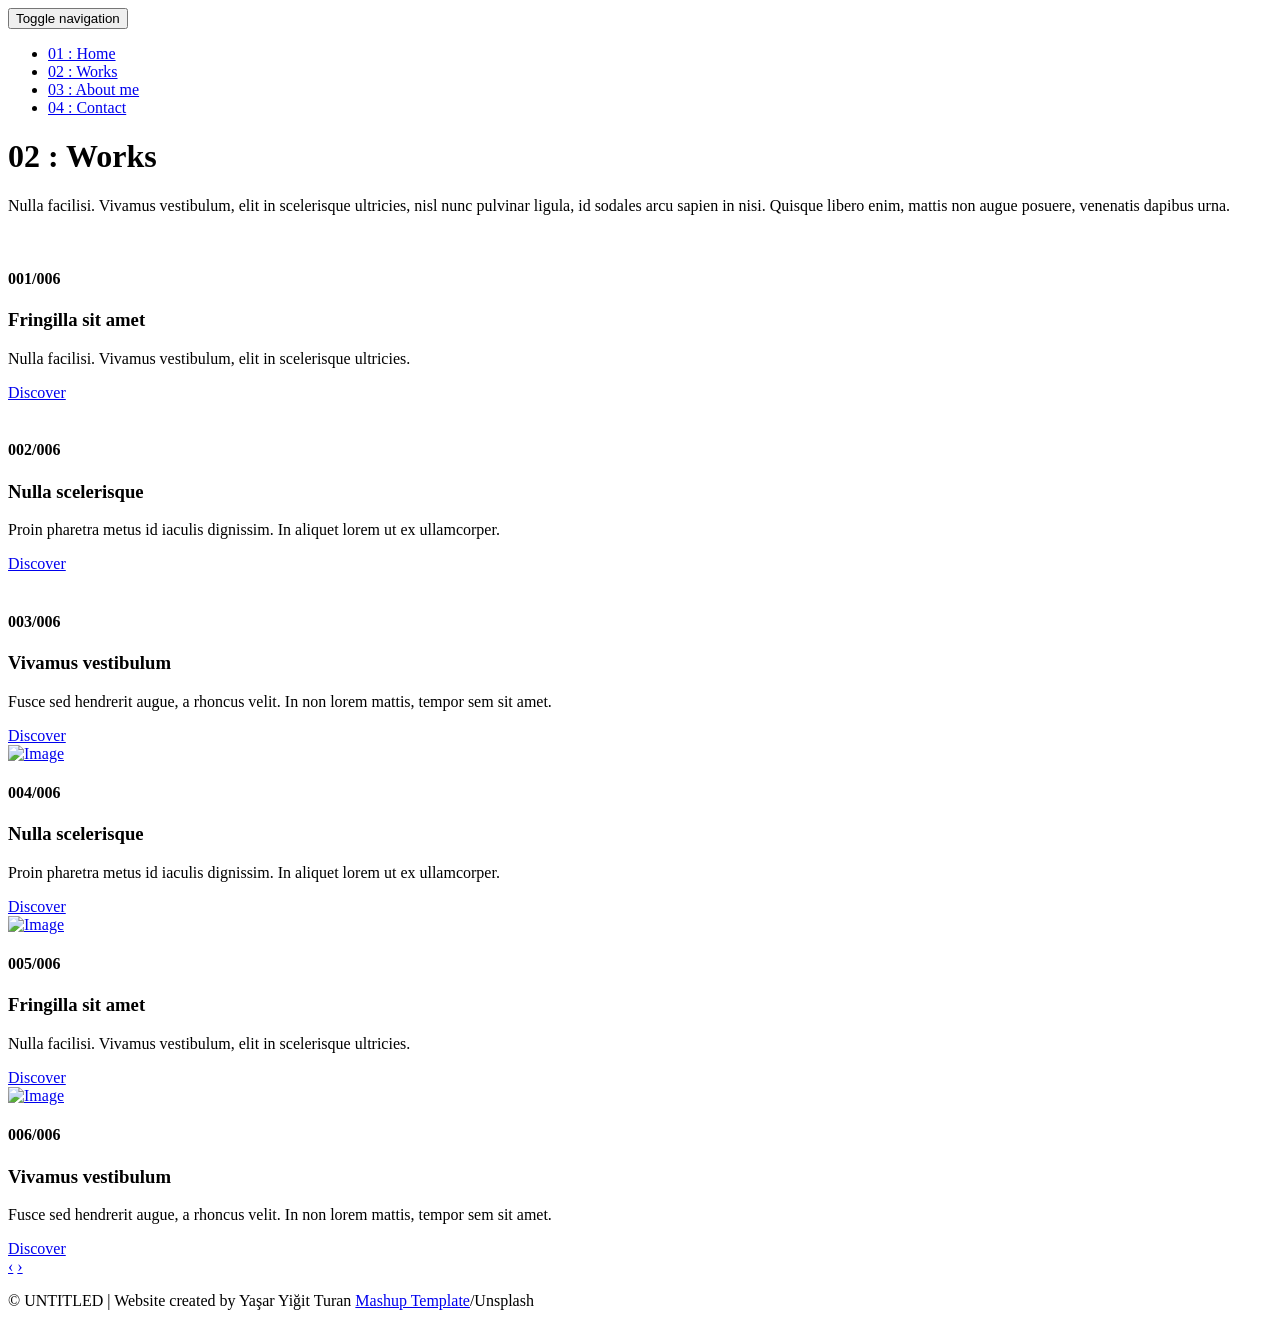
==== templates/works.html @ b05914ae "my portfolio website" ====
<!DOCTYPE html>
<html lang="en">

<head>
  <meta charset="UTF-8">
  <meta content="IE=edge" http-equiv="X-UA-Compatible">
  <meta content="width=device-width,initial-scale=1" name="viewport">
  <meta content="description" name="description">
  <meta name="google" content="notranslate" />
  <meta content="Mashup templates have been developped by Orson.io team" name="author">

  <!-- Disable tap highlight on IE -->
  <meta name="msapplication-tap-highlight" content="no">
  
  <link rel="apple-touch-icon" sizes="180x180" href="./static/assets/apple-icon-180x180.png">
  <link href="./static/assets/favicon.ico" rel="icon">

  <title>Title page</title>  

<link href="./static/main.3f6952e4.css" rel="stylesheet"></head>

<body class="">
<div id="site-border-left"></div>
<div id="site-border-right"></div>
<div id="site-border-top"></div>
<div id="site-border-bottom"></div>
 <!-- Add your content of header -->
<header>
  <nav class="navbar  navbar-fixed-top navbar-default">
    <div class="container">
        <button type="button" class="navbar-toggle collapsed" data-toggle="collapse" data-target="#navbar-collapse" aria-expanded="false">
          <span class="sr-only">Toggle navigation</span>
          <span class="icon-bar"></span>
          <span class="icon-bar"></span>
          <span class="icon-bar"></span>
        </button>

      <div class="collapse navbar-collapse" id="navbar-collapse">
        <ul class="nav navbar-nav ">
          <li><a href="./index.html" title="">01 : Home</a></li>
          <li><a href="./works.html" title="">02 : Works</a></li>
          <li><a href="./about.html" title="">03 : About me</a></li>
          <li><a href="./contact.html" title="">04 : Contact</a></li>
        </ul>


      </div> 
    </div>
  </nav>
</header>

<div class="section-container">
  <div class="container">
    <div class="row">
      
      <div class="col-sm-8 col-sm-offset-2 section-container-spacer">
        <div class="text-center">
          <h1 class="h2">02 : Works</h1>
          <p>Nulla facilisi. Vivamus vestibulum, elit in scelerisque ultricies, nisl nunc pulvinar ligula, id sodales arcu sapien in nisi. Quisque libero enim, mattis non augue posuere, venenatis dapibus urna.</p>
        </div>
      </div>

      <div class="col-md-12">
     
      <div id="myCarousel" class="carousel slide projects-carousel">
        <!-- Carousel items -->
        <div class="carousel-inner">
            <div class="item active">
                <div class="row">
                    <div class="col-sm-4">

                      <a href="./work.html" title="" class="black-image-project-hover">
                        <img src="./static/assets/images/work01-hover.jpg" alt="" class="img-responsive">
                      </a>
                      <div class="card-container card-container-lg">
                        <h4>001/006</h4>
                        <h3>Fringilla sit amet</h3>
                        <p>Nulla facilisi. Vivamus vestibulum, elit in scelerisque ultricies.</p>
                        <a href="./work.html" title="" class="btn btn-default">Discover</a>
                      </div>
                    </div>
                    <div class="col-sm-4">
                      <a href="./work.html" title="" class="black-image-project-hover">
                        <img src="./static/assets/images/work02-hover.jpg" alt="" class="img-responsive">
                      </a>
                      <div class="card-container card-container-lg">
                        <h4>002/006</h4>
                        <h3>Nulla scelerisque</h3>
                        <p>Proin pharetra metus id iaculis dignissim. In aliquet lorem ut ex ullamcorper.</p>
                        <a href="./work.html" title="" class="btn btn-default">Discover</a>
                      </div>
                    </div>
                    <div class="col-sm-4">
                      <a href="./work.html" title="" class="black-image-project-hover">
                        <img src="./static/assets/images/work03-hover.jpg" alt="" class="img-responsive">
                      </a>
                      <div class="card-container card-container-lg">
                        <h4>003/006</h4>
                        <h3>Vivamus vestibulum</h3>
                        <p>Fusce sed hendrerit augue, a rhoncus velit. In non lorem mattis, tempor sem sit amet.</p>
                        <a href="./work.html" title="" class="btn btn-default">Discover</a>
                      </div>
                    </div>
                    
                </div>
                <!--/row-->
            </div>
            <!--/item-->
            <div class="item">
                <div class="row">
                  <div class="col-sm-4">
                    <a href="./work.html" class="black-image-project-hover">
                      <img src="./static/assets/images/work02-hover.jpg" alt="Image" class="img-responsive">
                    </a>
                    <div class="card-container">
                      <h4>004/006</h4>
                      <h3>Nulla scelerisque</h3>
                      <p>Proin pharetra metus id iaculis dignissim. In aliquet lorem ut ex ullamcorper.</p>
                      <a href="./work.html" class="btn btn-default">Discover</a>
                    </div>
                  </div>
                   <div class="col-sm-4">
                      <a href="./work.html" class="black-image-project-hover">
                        <img src="./static/assets/images/work01-hover.jpg" alt="Image" class="img-responsive">
                      </a>
                      <div class="card-container">
                        <h4>005/006</h4>
                        <h3>Fringilla sit amet</h3>
                        <p>Nulla facilisi. Vivamus vestibulum, elit in scelerisque ultricies.</p>
                        <a href="./work.html" class="btn btn-default">Discover</a>
                      </div>
                    </div>
                    
                    <div class="col-sm-4">
                      <a href="./work.html" class="black-image-project-hover">
                        <img src="./static/assets/images/work03-hover.jpg" alt="Image" class="img-responsive">
                      </a>
                      <div class="card-container">
                        <h4>006/006</h4>
                        <h3>Vivamus vestibulum</h3>
                        <p>Fusce sed hendrerit augue, a rhoncus velit. In non lorem mattis, tempor sem sit amet.</p>
                        <a href="./work.html" class="btn btn-default">Discover</a>
                      </div>
                    </div>
                    
                </div>
                <!--/row-->
            </div>
            
            <!--/item-->
        </div>
        <!--/carousel-inner--> 
        <a class="left carousel-control" href="#myCarousel" data-slide="prev">‹</a>

        <a class="right carousel-control" href="#myCarousel" data-slide="next">›</a>
     </div>



    <!--/myCarousel-->
    </div>



    </div>
  </div>
</div>


<footer class="footer-container text-center">
  <div class="container">
    <div class="row">
      <div class="col-xs-12">
        <p>© UNTITLED | Website created by Yaşar Yiğit Turan <a href="http://www.mashup-template.com/" title="Create website with free html template">Mashup Template</a>/Unsplash</a></p>
      </div>
    </div>
  </div>
</footer>

<script>
  document.addEventListener("DOMContentLoaded", function (event) {
     navActivePage();
  });
</script>

<!-- Google Analytics: change UA-XXXXX-X to be your site's ID 

<script>
  (function (i, s, o, g, r, a, m) {
    i['GoogleAnalyticsObject'] = r; i[r] = i[r] || function () {
      (i[r].q = i[r].q || []).push(arguments)
    }, i[r].l = 1 * new Date(); a = s.createElement(o),
      m = s.getElementsByTagName(o)[0s]; a.async = 1; a.src = g; m.parentNode.insertBefore(a, m)
  })(window, document, 'script', '//www.google-analytics.com/analytics.js', 'ga');
  ga('create', 'UA-XXXXX-X', 'auto');
  ga('send', 'pageview');
</script>

--> <script type="text/javascript" src="./static/main.70a66962.js"></script></body>

</html>
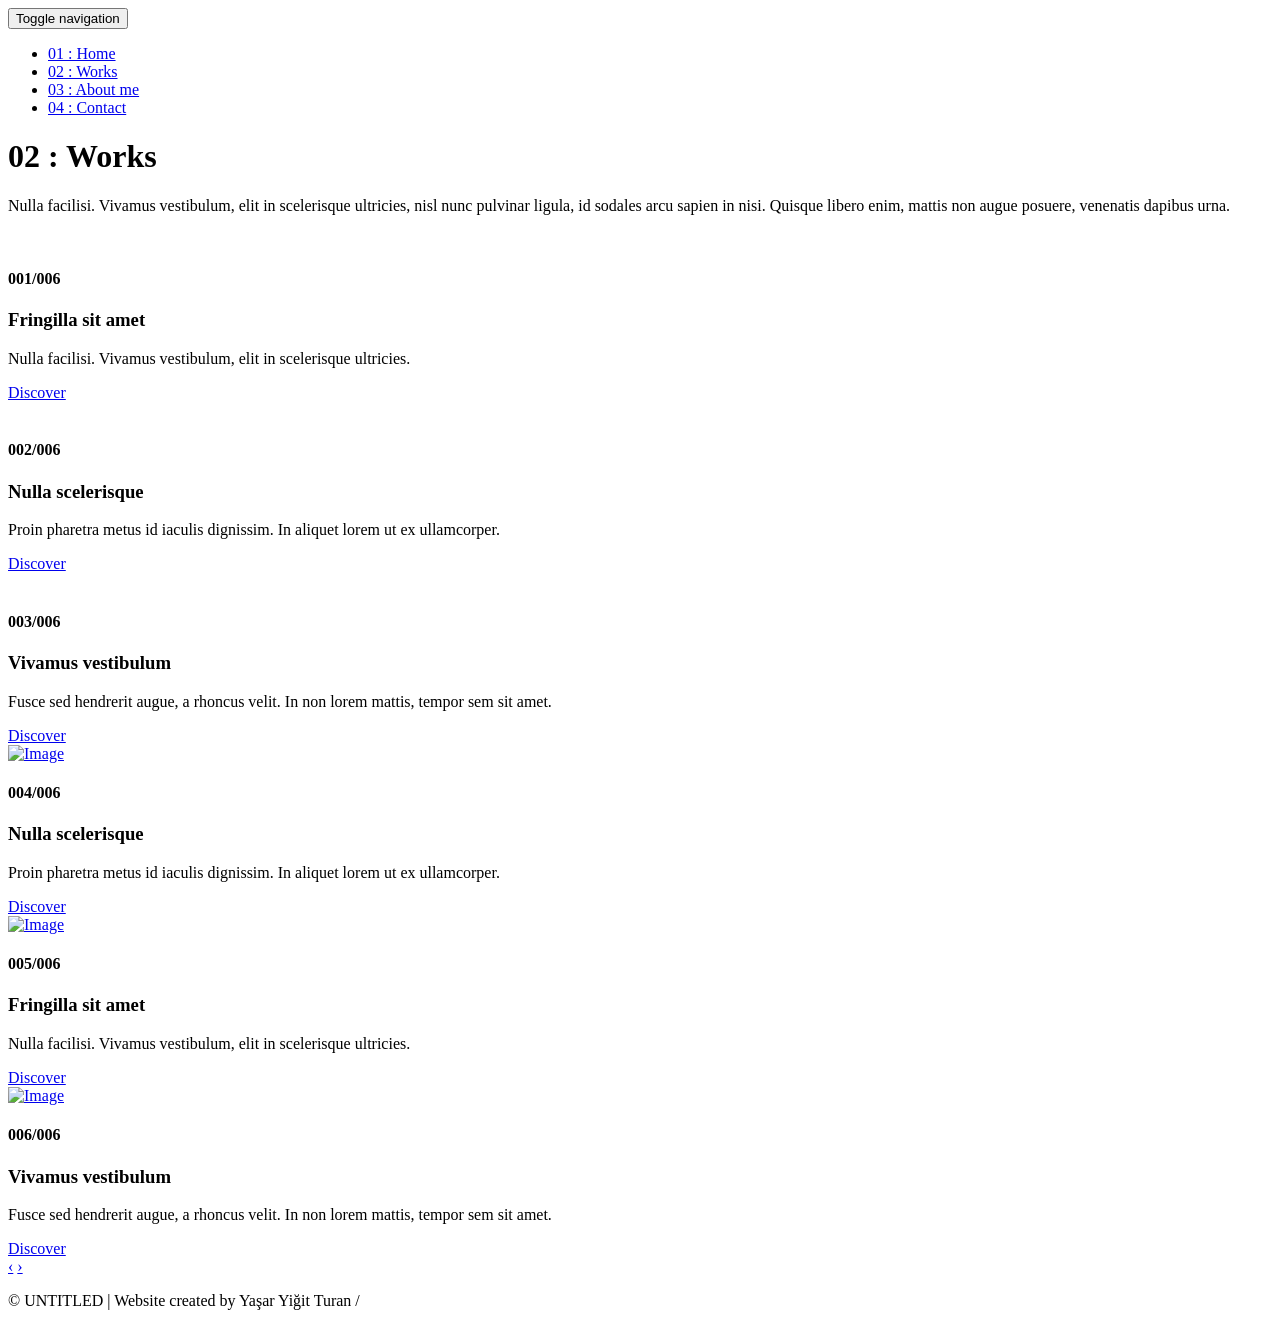
==== commit b780b1c4: "Update works.html" ====
--- a/templates/works.html
+++ b/templates/works.html
@@ -171,7 +171,7 @@
   <div class="container">
     <div class="row">
       <div class="col-xs-12">
-        <p>© UNTITLED | Website created by Yaşar Yiğit Turan <a href="http://www.mashup-template.com/" title="Create website with free html template">Mashup Template</a>/Unsplash</a></p>
+        <p>© UNTITLED | Website created by Yaşar Yiğit Turan <a href="" title=""></a>/</a></p>
       </div>
     </div>
   </div>
@@ -198,4 +198,4 @@
 
 --> <script type="text/javascript" src="./static/main.70a66962.js"></script></body>
 
-</html>+</html>
